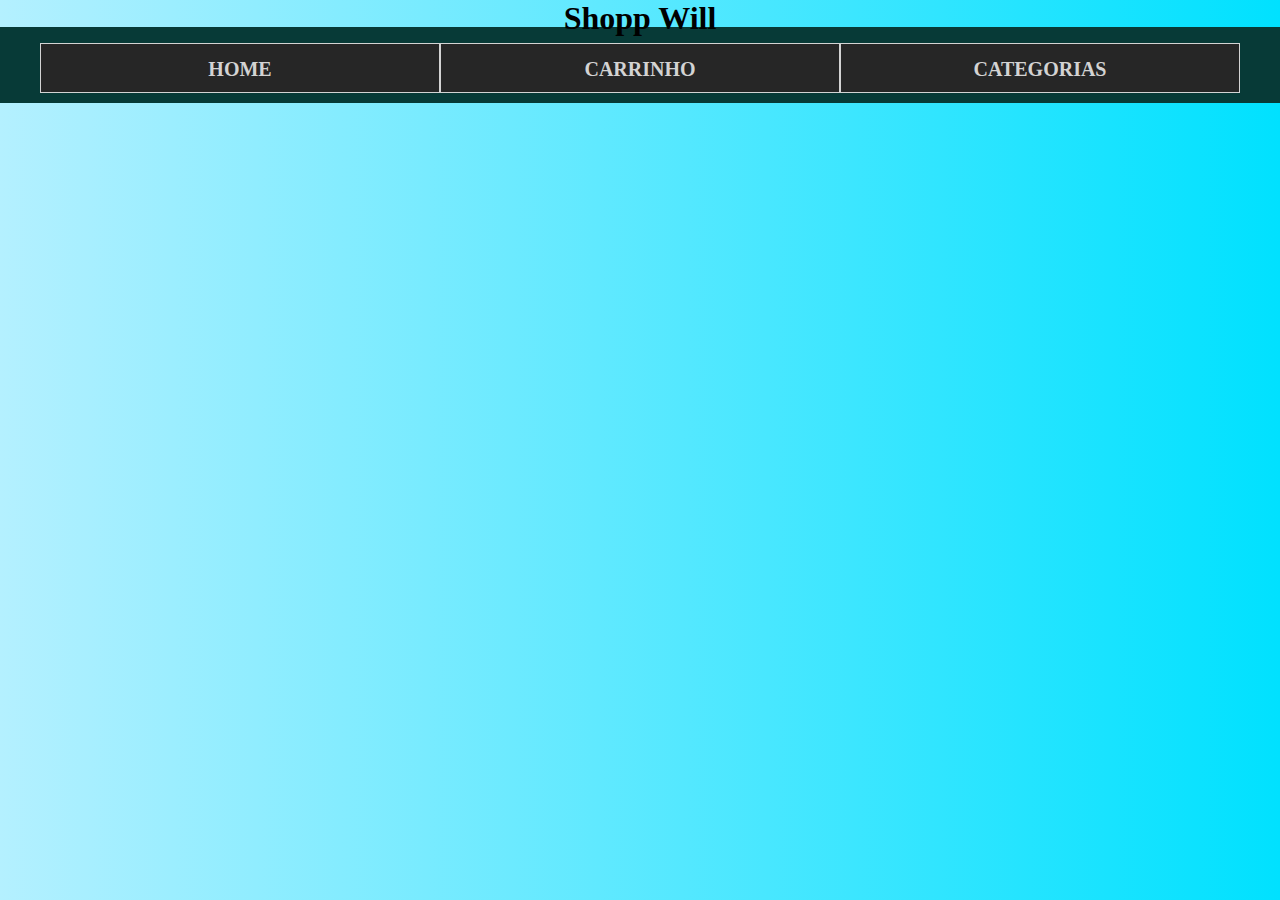
==== acess.html @ 4110f627 "nice" ====
<!DOCTYPE html>
<html lang="pt-br">
<head>
    <meta charset="UTF-8">
    <meta http-equiv="X-UA-Compatible" content="IE=edge">
    <meta name="viewport" content="width=device-width, initial-scale=1.0">
    <title>WillStore</title>
    <link rel="stylesheet" href="style.css">
</head>

<body>
    

<header>
    <center>
        <h1 id="titulopage">Shopp Will</h1>
    </center>
        <div class="menu">
            <ul>
                <li><a href="index.html">Home</a></li>
                <li><a href="car.html">Carrinho</a></li>
                <li>Categorias
                    <ul>
                        <li><a href="eletro.html">Eletrônicos</a></li>
                        <li><a href="roupa.html">Roupas</a></li>
                        <li><a href="acess.html">Acessórios</a></li>
                    </ul>
                </li>
            </ul>
        </div>

        <ul class="slider">
            <li>
                  <img src="images/1.jpg" />
            </li>
            <li>
                  <img src="images/2.jpg" />
            </li>
            <li>
                  <img src="images/3.jpg" />
            </li>
        </ul>

</header>



<footer>

</footer>


</body>


<script src="main.js"></script>


</html>
---- style.css ----
* { 
    margin: 0;
    padding: 0;
    box-sizing: border-box;
}

html, body {
    overflow-x: hidden;
    width: 100%;
}

body {
    height: 100vh;
    background-image: linear-gradient(to right, rgb(180, 240, 255),rgb(0, 225, 255));
}

.menu {
    user-select: none;
    width: 100%;
    background-color: #073a37;
    display: flex;
    flex-direction: row;
    justify-content: center;
    align-items: center;
    padding: 10px;
    margin-top: -10px;
}

.menu a {
    text-decoration: none;
    color: lightgray;
}

.menu ul {
    list-style: none;
    margin-top: 0.5%;
}

.menu ul li {
    background-color: #262626;
    color: lightgray;
    width: 400px;
    border: 1px solid;
    height: 50px;
    line-height: 50px;
    text-align: center;
    float: left;
    font-size: 20px;
    position: relative;
    text-transform: uppercase;
    font-weight: bold;
}

.menu ul li:hover {
    z-index: 1;
    transition: 0.3s;
    background: rgb(233, 255, 255);
}

.menu ul ul {
    display: none;
    margin: 0px;
}

.menu ul li:hover > ul {
    display: block;
}

.menu ul ul ul {
    margin-left: 170px;
    top: 0px;
    position: absolute;
}
.slider {
    justify-content: center;
    display: flex;
    width: 1000px;
    height: 300px;
    margin: auto;
    margin-top: 20px;
    position: relative;
}

.slider li {
    justify-content: center;
    margin-top: 30px;
    list-style: none;
    position: absolute;
    justify-content: center;
}

.slider img {
    justify-content: center;
    margin: auto;
    height: 100%;
    width: 100%;
    vertical-align: top;
}
.slider input {
    display: none;
}
.slider label {
    border-style: ridge;
    border-color: #ff0000;
    background-color: rgb(255, 255, 255);
    bottom: 15px;
    cursor: pointer;
    display: block;
    height: 15px;
    position: absolute;
    width: 15px;
    z-index: 10;
}

.slider li:nth-child(1) label {
    left: 450px;
}

.slider li:nth-child(2) label {
    left: 500px;
}

.slider li:nth-child(3) label {
    left: 550px;
}
.slider img {
    opacity: 0;
    visibility: hidden;
}

.slider li input:checked ~ img {
    opacity: 1;
    visibility: visible;
    z-index: 10;
}
.slider img{
   width: 1000px;
   height: 300px;
}
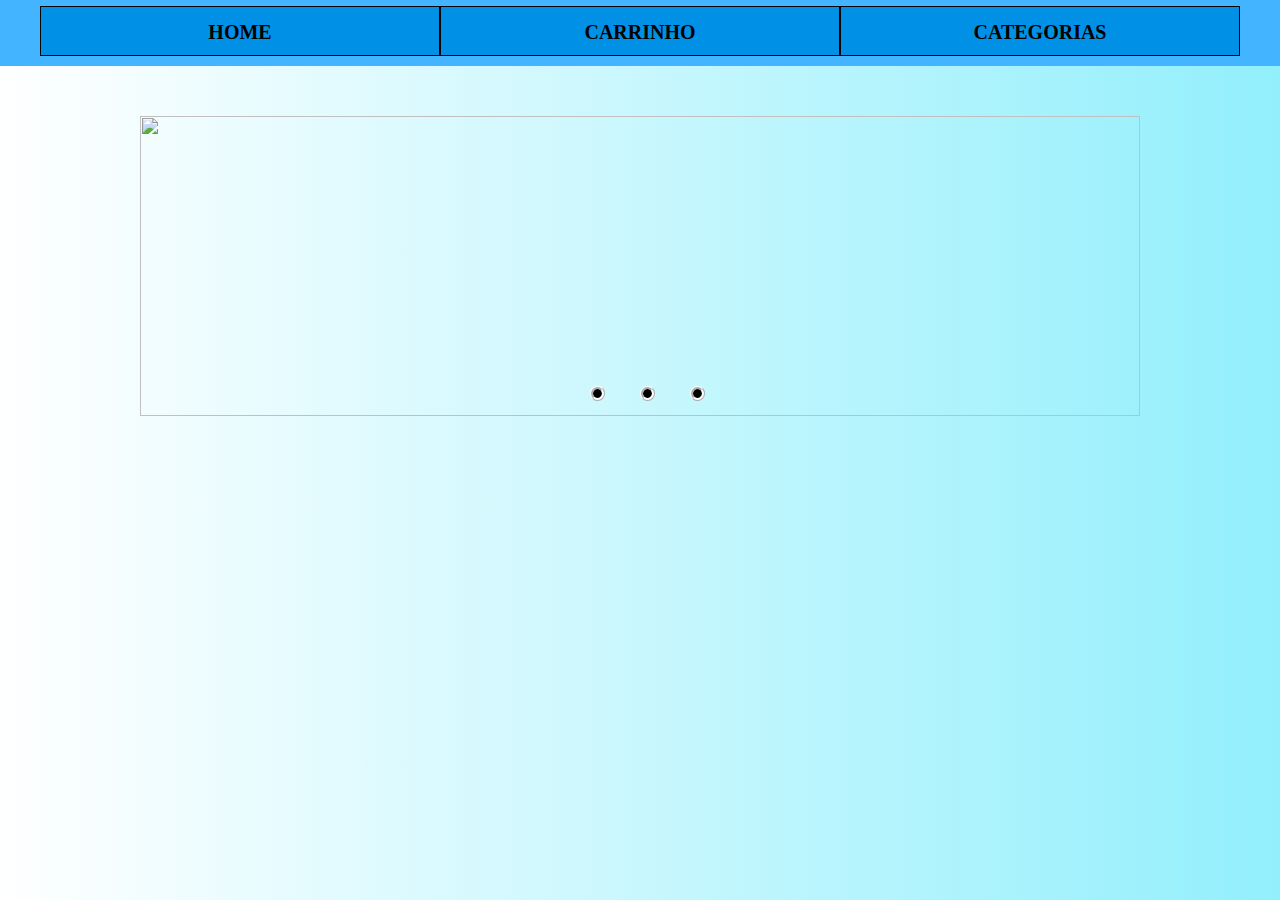
==== commit f5e8a3df: "Add files via upload" ====
--- a/acess.html
+++ b/acess.html
@@ -12,9 +12,6 @@
     
 
 <header>
-    <center>
-        <h1 id="titulopage">Shopp Will</h1>
-    </center>
         <div class="menu">
             <ul>
                 <li><a href="index.html">Home</a></li>
@@ -28,21 +25,32 @@
                 </li>
             </ul>
         </div>
-
+        
         <ul class="slider">
             <li>
+                  <input type="radio" id="slide1" name="slide" checked>
+                  <label for="slide1"></label>
                   <img src="images/1.jpg" />
             </li>
             <li>
+                  <input type="radio" id="slide2" name="slide">
+                  <label for="slide2"></label>
                   <img src="images/2.jpg" />
             </li>
             <li>
+                  <input type="radio" id="slide3" name="slide">
+                  <label for="slide3"></label>
                   <img src="images/3.jpg" />
             </li>
         </ul>
+        
 
 </header>
 
+
+    <div class="box1">
+        <img src="" alt="">
+    </div>
 
 
 <footer>
--- a/style.css
+++ b/style.css
@@ -11,13 +11,13 @@
 
 body {
     height: 100vh;
-    background-image: linear-gradient(to right, rgb(180, 240, 255),rgb(0, 225, 255));
+    background-image: linear-gradient(to right, rgb(255, 255, 255),rgb(146, 239, 252));
 }
 
 .menu {
     user-select: none;
     width: 100%;
-    background-color: #073a37;
+    background-color: #43b4ff;
     display: flex;
     flex-direction: row;
     justify-content: center;
@@ -28,7 +28,7 @@
 
 .menu a {
     text-decoration: none;
-    color: lightgray;
+    color: rgb(0, 0, 0);
 }
 
 .menu ul {
@@ -37,8 +37,8 @@
 }
 
 .menu ul li {
-    background-color: #262626;
-    color: lightgray;
+    background-color: #0091e6;
+    color: rgb(0, 0, 0);
     width: 400px;
     border: 1px solid;
     height: 50px;
@@ -54,7 +54,7 @@
 .menu ul li:hover {
     z-index: 1;
     transition: 0.3s;
-    background: rgb(233, 255, 255);
+    background: rgb(162, 166, 204);
 }
 
 .menu ul ul {
@@ -100,9 +100,10 @@
     display: none;
 }
 .slider label {
+    border-radius: 1000px;
     border-style: ridge;
-    border-color: #ff0000;
-    background-color: rgb(255, 255, 255);
+    border-color: #ffffff;
+    background-color: rgb(0, 0, 0);
     bottom: 15px;
     cursor: pointer;
     display: block;
@@ -136,4 +137,40 @@
 .slider img{
    width: 1000px;
    height: 300px;
+}
+.c-card {
+    text-decoration: none;
+    width: 350px;
+    background-color: #ffffff;
+    padding: 1rem;
+    margin: 2rem;
+    color: rgb(0, 0, 0);
+    box-shadow: 0 0 20px rgba(0, 0, 0, 0.2);
+    text-align: center;
+    border-radius: 10px;
+}
+.c-card img {
+    border-radius: 1rem;
+    width: 300px;
+    height: 310px;
+}
+.c-card h2 {
+    text-decoration: none;
+    padding: 5px;
+    font-size: 30px;
+}
+.c-card p {
+    font-size: 30px;
+    text-decoration: none;
+    width: 20rem;
+    text-align: center;
+    padding: 5px;
+}
+.c-card a {
+    text-decoration: none;
+}
+.box1 {
+    justify-content: center;
+    text-align: center;
+    display: flex;
 }